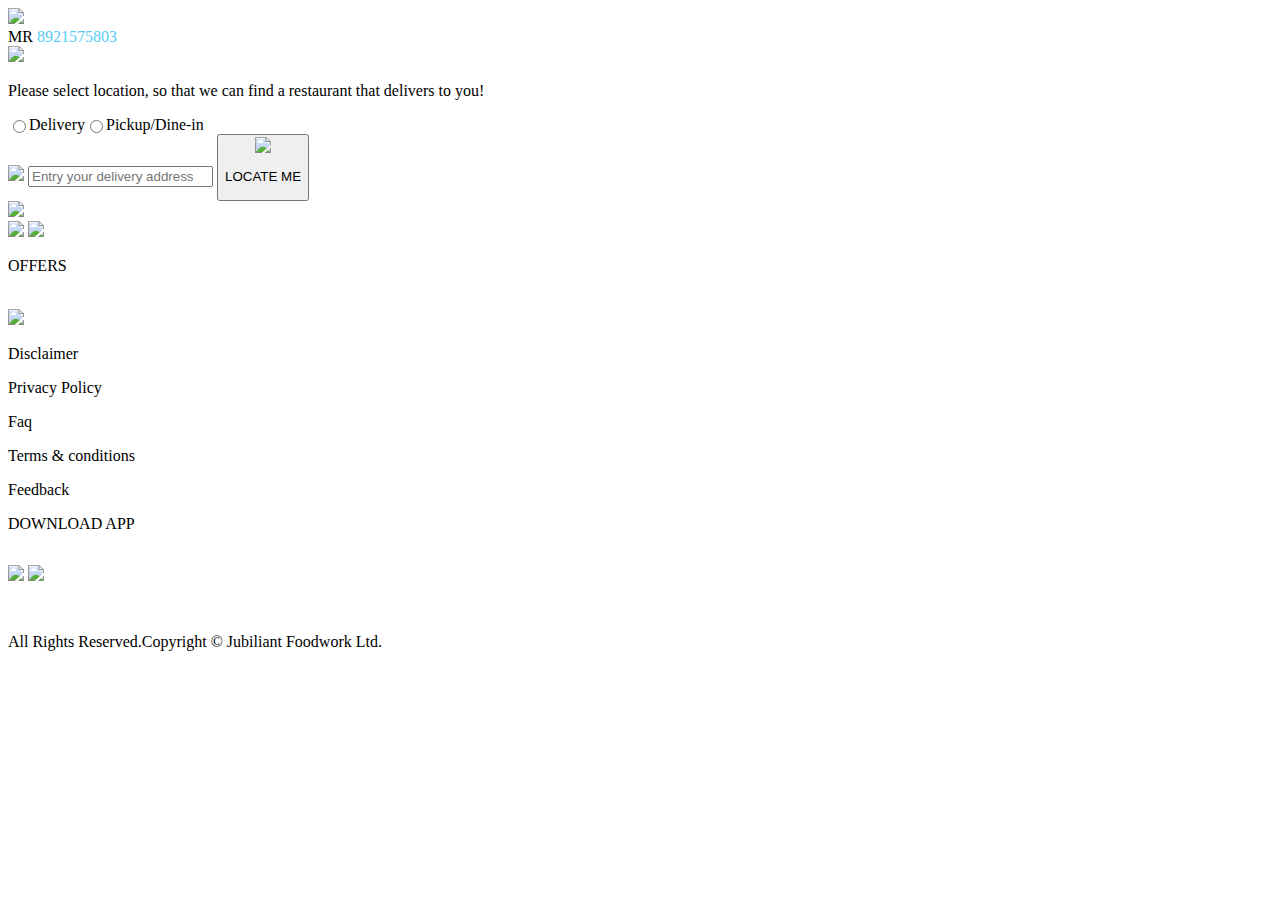
==== index.html @ e0dbbc6e "Update and rename dominos.html to index.html" ====
<!DOCTYPE html>
<html lang="en">
<head>
    <meta charset="UTF-8">
    <meta http-equiv="X-UA-Compatible" content="IE=edge">
    <meta name="viewport" content="width=device-width, initial-scale=1.0">
    <title>Dominos ZERO Contact Delivery</title>
    <link rel="icon" href="/dominos/images/domino,slogo.png">
    <link rel="stylesheet" href="/dominos/dominos.css">

</head>
<HEAder>
    <NAV class="nav-bar">
        <div class="login-details">
        <img src="/dominos/images/avatar.svg">
        <div class="name-number">
            <a>MR</a>
            <a style="color:#55CCF6; font:11.52px;">8921575803</a>
        </div>
       
    </div>
    </NAV>
</HEAder>
<body>
   <div class="Section">
      <div class="columns">
        <div class="column-1">
            <div class="delivery">
                <img class="logo" src="dominos/images/dominosLogoBlue.png" >
                <p class="select-loc">Please select location, so that we can find a restaurant that delivers to you! </p>
              <div style="display: flex;">
                 <input  type="radio" name="options"> <span>Delivery</span>
                   <input type="radio" name="options"> <span>Pickup/Dine-in</span>
                </div>
               <div class="location-box">
                        <img src="dominos/images/location_pin.png">
                     <input class="search" type="textbox" placeholder="Entry your delivery address">
                       <button class="loc-btn">
                        <div>
                            <img src="dominos/images/auto_detect.png">
                        </div>
                        <p>LOCATE ME</p>
                       </button> 
                </div>
            </div>    
               
            <img class="bike"src="dominos/images/home_search.png">
        </div>
             
             <div class="column-2">
                  <img class="big-pic" src="dominos/images/dominos_adaptation_desktop.jpg">
                     <img src="dominos/images/Dominos_Howzzat_IPL-2021_Pizza_Online.jpg">
             </div>
    </div>       
</div>  
    <div class="offers"> 
            <p>OFFERS</p>
        <img  src="dominos/images/paytm_wallet_offer_on_dominos_20211124@3x.jpg" alt="">
    </div>

    <div class=" domino-down">
            <div class="domino">
                <div class="white-logo">
                    <img src="dominos/images/logo_white.svg">
                </div>
                <div class="disclaimer">
                    <p>Disclaimer</p>
                    <p>Privacy Policy</p>
                    <p>Faq</p>
                    <p>Terms & conditions</p>
                    <p>Feedback</p>
                </div>

            </div>
            <div class="download-block">
                <p>DOWNLOAD APP</p>
                <img style="margin-top: 1rem; margin-bottom: 3rem;" src="dominos/images/play_store.png">
<img  style="margin-top: 1rem; margin-bottom: 3rem;"~ src="dominos/images/app_store.png">

            </div>
    </div>

    

<div class="copyright">All Rights Reserved.Copyright &#169; Jubiliant Foodwork Ltd.</div>
</body>
</html>
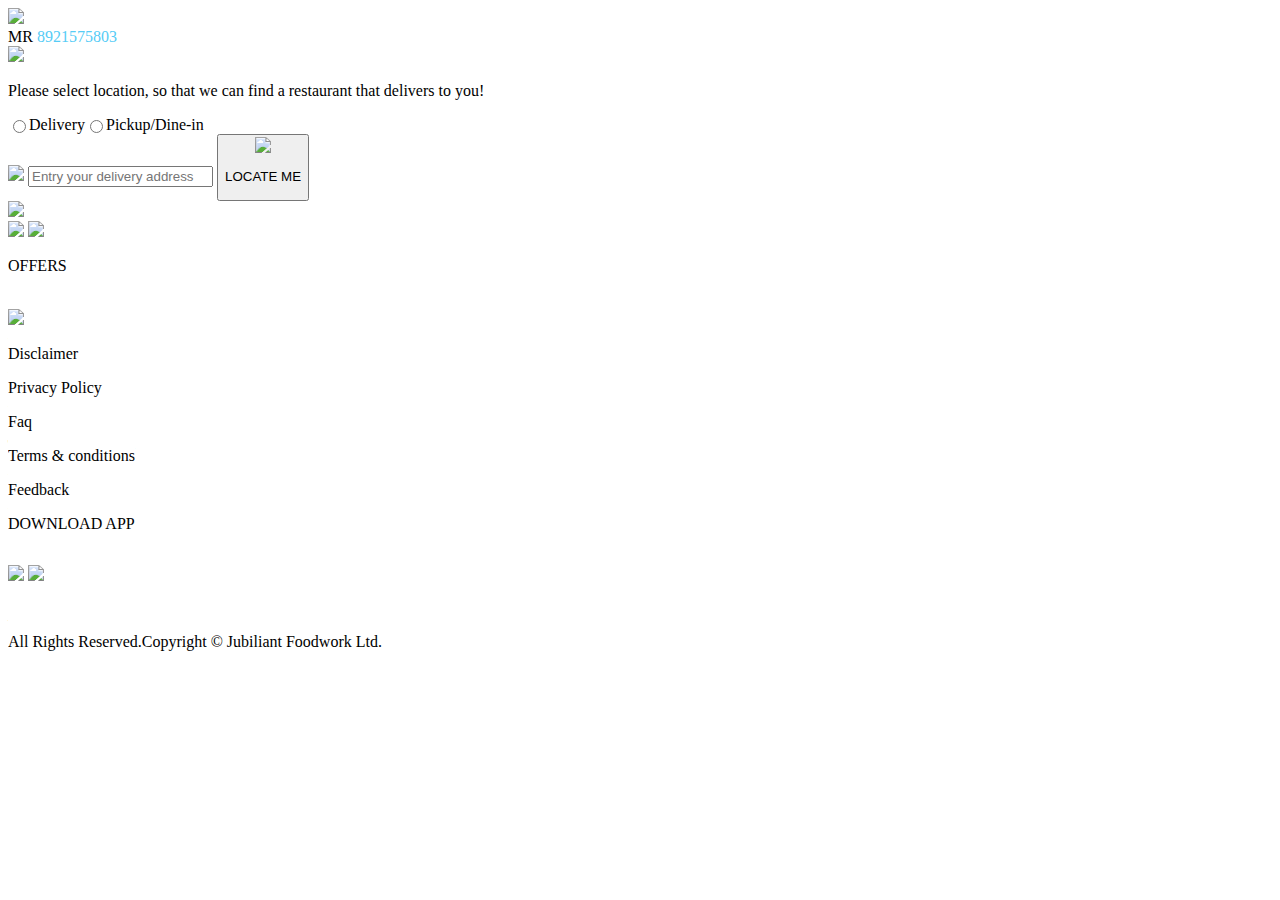
==== commit a6d9ee79: "Update index.html" ====
--- a/index.html
+++ b/index.html
@@ -5,14 +5,14 @@
     <meta http-equiv="X-UA-Compatible" content="IE=edge">
     <meta name="viewport" content="width=device-width, initial-scale=1.0">
     <title>Dominos ZERO Contact Delivery</title>
-    <link rel="icon" href="/dominos/images/domino,slogo.png">
-    <link rel="stylesheet" href="/dominos/dominos.css">
+    <link rel="icon" href="*/dominos/images/domino,slogo.png">
+    <link rel="stylesheet" href="*/dominos/dominos.css">
 
 </head>
 <HEAder>
     <NAV class="nav-bar">
         <div class="login-details">
-        <img src="/dominos/images/avatar.svg">
+        <img src="*/dominos/images/avatar.svg">
         <div class="name-number">
             <a>MR</a>
             <a style="color:#55CCF6; font:11.52px;">8921575803</a>
@@ -55,7 +55,7 @@
 </div>  
     <div class="offers"> 
             <p>OFFERS</p>
-        <img  src="dominos/images/paytm_wallet_offer_on_dominos_20211124@3x.jpg" alt="">
+        <img  src="*/dominos/images/paytm_wallet_offer_on_dominos_20211124@3x.jpg" alt="">
     </div>
 
     <div class=" domino-down">
